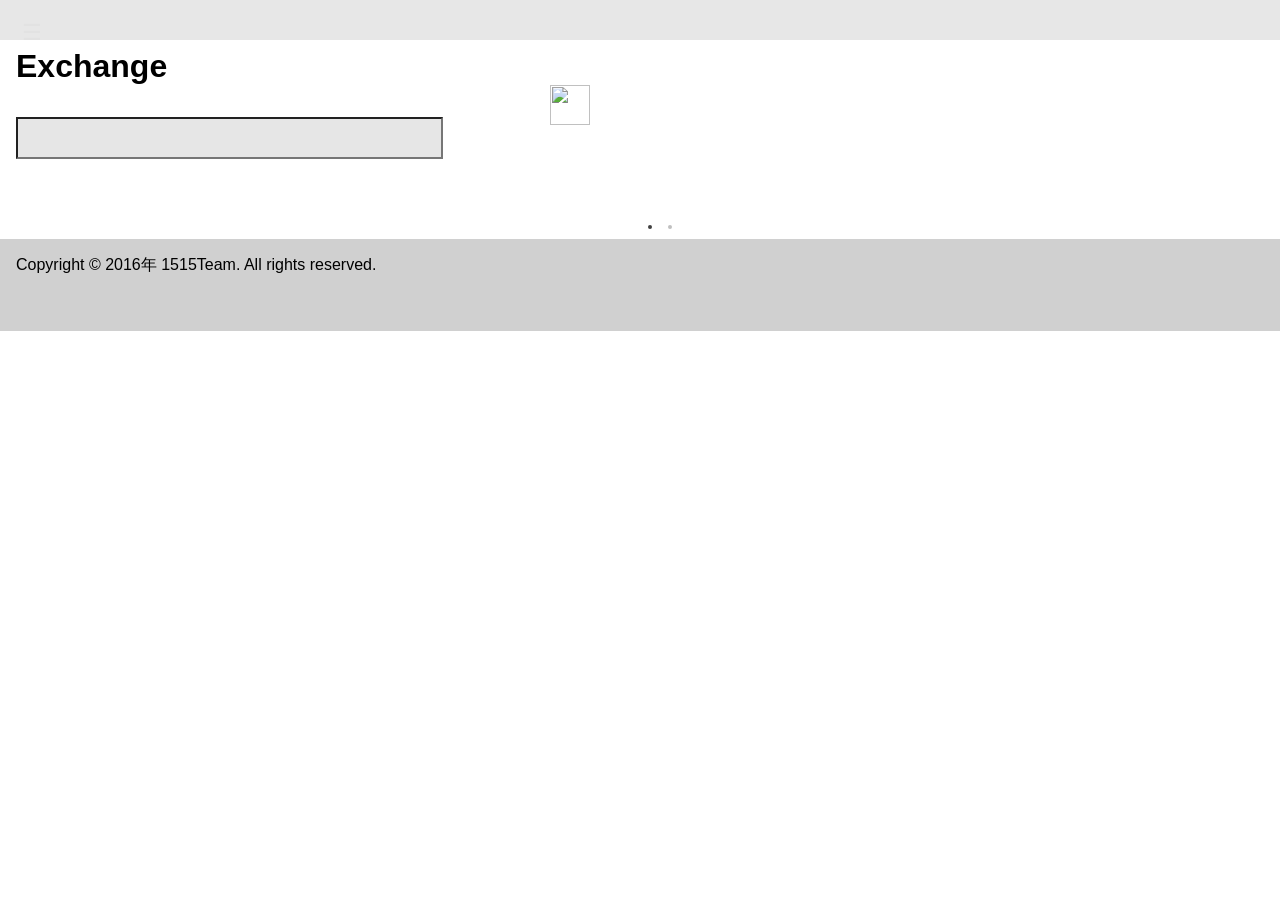
==== index.html @ 60e1af7b "giminey test commit01" ====
<!DOCTYPE html>
<html>
<head>
  <meta charset="utf-8">
  <meta name="viewport" content="width=device-width, initial-scale=1">
  <title>以物易物</title>
  <link rel="stylesheet" href="css/style.css">
  <script src="https://ajax.googleapis.com/ajax/libs/jquery/1.12.4/jquery.min.js"></script>
  <script src="js/jQery.js"></script>
  <script src="js/script-3.js"></script>     
  <script>
  $(window).load(function() {
    $('.blueberry').blueberry();
    });
  </script>
</head>

<body>
  <div id="mySidenav" class="sidenav">
    <a href="javascript:void(0)" class="closebtn" onclick="closeNav()">&times;</a>
    <a href="index.html">1515</a>
    <a href="index_1.html">Our Team</a>
    <a href="index_2.html">新增物品</a>
    <a>Q and A</a>
  </div>
  <div id="main">
    <div class="small" id="top">
    </div>
    	<h1 id="tt"><p>Exchange</p></h1>
    	<img id="search" src="http://www.century21.com.tw/mobile/images/menu/menu_search_page.png">
    	<input id="search-box" type="text" name="search-box" />
 
    <div class="blueberry">
      <ul class="slides">
        <li><img src="http://marktyrrell.com/labs/blueberry/img/slide3.jpg" /></li>
        <li><img src="http://marktyrrell.com/labs/blueberry/img/slide4.jpg" /></li>
      </ul>
    </div> 
    <span class="opennav" onclick="openNav()"> &#9776;</span>
  </div>

  <footer id="main">
      Copyright © 2016年 1515Team. All rights reserved.
  </footer>
</body>

</html>
---- css/style.css ----
body {
  margin:0;
  font-family: "Open Sans", sans-serif;
  width: 100%;
}
a{
  text-decoration:none;
}
a:hover{
  text-decoration:underline;
  /*background-color: #BEBEBE;*/
}
input{
  font-size: 30px;
  top:85px;
  left:600px;
}
.small{
  position:absolute;
  background: #d0d0d0; 
  top:0px;
  left:-5px;
  height:40px;
  width:1550px;
  opacity:0.5;
  z-index:-2;
}
.column{
  position:absolute;
  background: 	#FFFF93; 
  top:180px;
  left:50px;
  height:500px;
  width:300px;
  opacity:0.5;
  z-index:-2;

}
.bottom{
  position:absolute;
  background:	#000000; 
  top:700px;
  left:-5px;
  height:80px;
  width:1550px;

  z-index:-2;

}
.top{
  color:#7B7B7B;
  position:absolute;
  top:13px;
  opacity:1;
  z-index:-1;
}
#home{
  color:#7B7B7B;
  left:1270px;
}
#about{
  color:#7B7B7B;
  left:1330px;
}
#qa{
  color:#7B7B7B;
  left:1410px;
}
.tt{
  position:absolute;
  top:-10px;
  left:50px;
  font-size: 50px;
}
#text{
  position:absolute;
  top:500px;
  left:-5px;
}
#search-box {
  width: 400px;
  background: #E6E6E6 no-repeat 1px 1px;
  padding: 1px 1px 3px 22px;
}
#search{
  position:absolute;
  top:85px;
  left:550px;
  height:40px;
  width:40px;
  
}
.ph{
  position:absolute;
  top:180px;
  left:600px;
  height:400px;
  width:600px;
  z-index:-2;
}
.button1 {
  position:absolute;
  top:630px;
  left:775px;
  padding: 7px 7px;
  margin: 4px 10px;
  border-radius:999px; 
  border:2px DarkSalmon double;
  display:inline-block;
  background-color: burlywood;
}
.button2 {
  position:absolute;
  top:630px;
  left:800px;
  padding: 7px 7px;
  margin: 4px 10px;
  border-radius:999px;
  border:2px DarkSalmon double;
  display:inline-block;
  background-color:white;
}
.button3 {
  position:absolute;
  top:630px;
  left:825px;
  padding: 7px 7px;
  margin: 4px 10px;
  border-radius:999px;
  border:2px DarkSalmon double;
  display:inline-block;
  background-color:white;
}
.button4 {
  position:absolute;
  top:630px;
  left:850px;
  padding: 7px 7px;
  margin: 4px 10px;
  border-radius:999px;
  border:2px DarkSalmon double;
  display:inline-block;
  background-color:white;
}
.button5 {
  position:absolute;
  top:630px;
  left:875px;
  padding: 7px 7px;
  margin: 4px 10px;
  border-radius:999px;
  border:2px DarkSalmon double;
  display:inline-block;
  background-color:white;
}
.title{
  color:#7B7B7B;
  position:absolute;
  top: 60px;
  left:350px;
  font-family:cursive;
  font-size: 80px;
  opacity:1;
  z-index:-1;
}
#A{
  color:	#EAC100;
  top:49px;
  left:285px;
  font-size: 100px;
}
#S{
  color:	#000000;
  top:65px;
  left:580px;
  font-size: 100px;
}
.photo{
  position:absolute;
  height:300px;
  width:300px;
  z-index:-2;
}
.context{
  position:absolute;
  top:350px;
  left:800px;
  z-index:-2;
  font-family:cursive;
}
#num1{
  top:250px;
  left:450px;
}
#num11{
  top:350px;
}
#num2{
  top:600px;
  left:450px;
}
#num22{
  top:700px;
}
#num3{
  top:950px;
  left:450px;
}
#num33{
  top:1050px;
}
#num4{
  top:1300px;
  left:450px;
}
#num44{
  top:1400px;
}

#num5{
  top:1650px;
  left:450px;
}
#num55{
  top:1750px;
}

.opennav{
    font-size:22px;
    cursor:pointer;
    position:fixed;
    left:22px;
    top:20px;
    color:rgb(220, 220, 220,0.4);
}

.sidenav{
    height:100%;
    width:0;
    z-index:2;
    position:fixed;
    left:0;
    top:0;
    overflow-x:hidden;
    transition:0.4s;
    padding-top: 60px;
    background-color:#2f383f;
}

.sidenav a{
    padding:8px 8px 8px 32px;
    text-decoration:none;
    font-size:25px;
    color:#979c9f;
    transition:0.6s;
    display:block;
    font-family:sans-serif;
}

.sidenav a:hover, .offcanvas a:focus{
    color:gray;
}

.sidenav .closebtn {
    position: absolute;
    top: 0;
    right: 25px;
    font-size: 36px;
    margin-left: 50px;
}

@media screen and (max-height: 450px) {
  .sidenav {padding-top: 15px;}
  .sidenav a {font-size: 18px;}
}

#main {
    transition: margin-left .5s;
    padding: 16px;
}

.blueberry { margin: 0 auto; }
.blueberry .slides {
	display: block;
	position: relative;
	overflow: hidden;
}
.blueberry .slides li {
	position: absolute;
	top: 200px;
	left:100px;
  overflow: hidden;
}
.blueberry .slides li img {
	display: block;
	width: 100%;
	max-width: none;
}
.blueberry .slides li.active { display: block; position: relative; }
.blueberry .crop li img { width: auto; }

.blueberry .pager {
	height: 0;
	text-align: center;
}
.blueberry .pager li { display: inline-block; }
.blueberry .pager li a,
.blueberry .pager li a span {
	display: block;
	height: 4px;
	width: 4px;
}
.blueberry .pager li a {
	padding: 18px 8px;
	-webkit-border-radius: 6px;
	-moz-border-radius: 6px;
	-o-border-radius: 6px;
	-ms-border-radius: 6px;
	-khtml-border-radius: 6px;
	border-radius: 6px;

}
.blueberry .pager li a span {
	overflow: hidden;
	background: #c0c0c0;
	text-indent: -9999px;
	-webkit-border-radius: 2px;
	-moz-border-radius: 2px;
	-o-border-radius: 2px;
	-ms-border-radius: 2px;
	-khtml-border-radius: 2px;
	border-radius: 2px;

}
.blueberry .pager li.active a span { background: #404040; }

footer{
    display:block;
    background:white;
    position:relative;
    height:60px;
    margin-top:0;
    bottom:0;
    width:100%;
    margin:0;
    padding:10px;
    background-color:#d0d0d0;
}
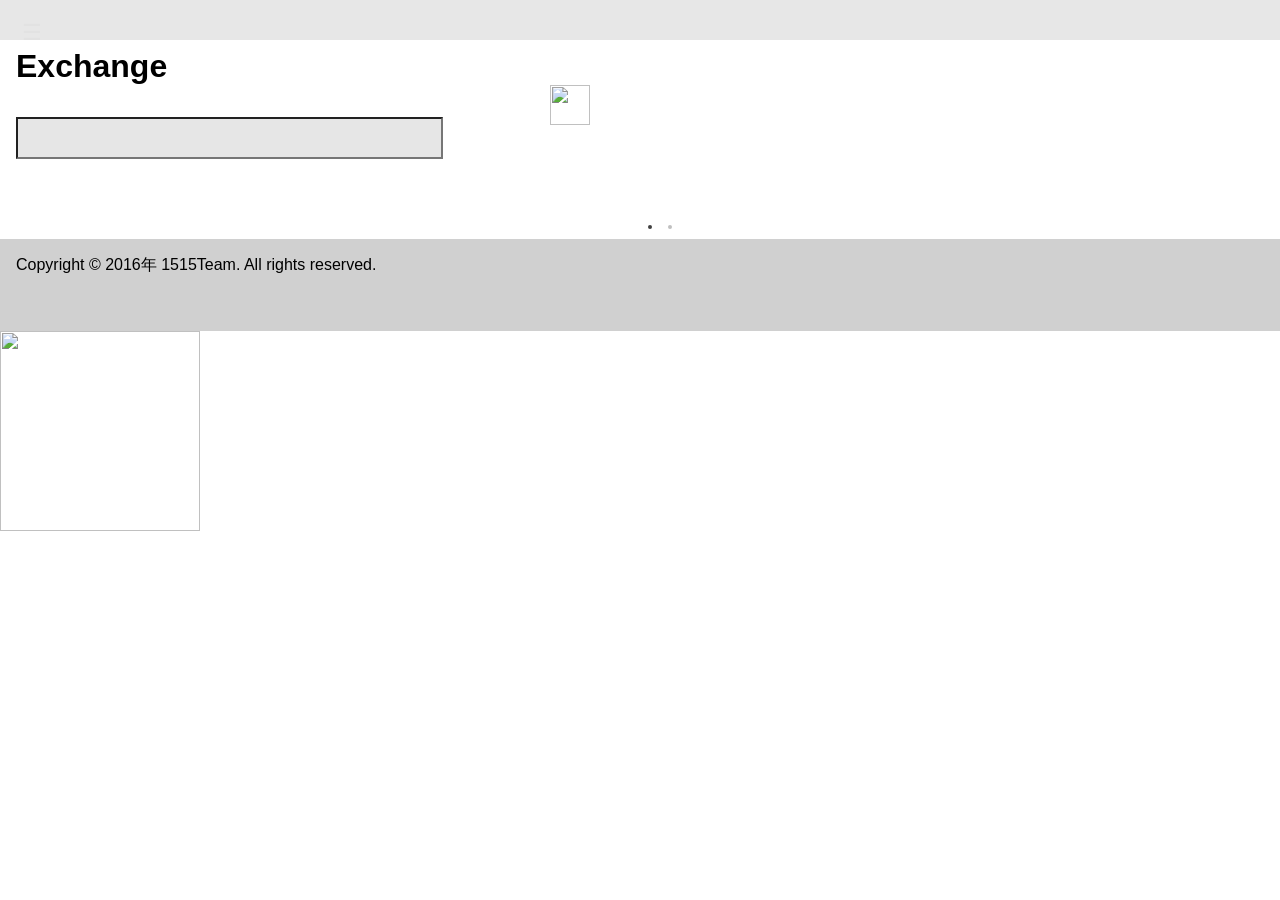
==== commit c6bcfbed: "Update index.html" ====
--- a/index.html
+++ b/index.html
@@ -12,6 +12,35 @@
   $(window).load(function() {
     $('.blueberry').blueberry();
     });
+    
+    // 當網頁載入完
+    $(window).load(function(){
+      var $win = $(window),
+          $ad = $('#abgne_float_ad').css('opacity', 0).show(),	// 讓廣告區塊變透明且顯示出來
+          _width = $ad.width(),
+          _height = $ad.height(),
+          _diffY = 20, _diffX = 20,	// 距離右及下方邊距
+          _moveSpeed = 800;	// 移動的速度
+
+      // 先把 #abgne_float_ad 移動到定點
+      $ad.css({
+        top: $(document).height(),
+        left: $win.width() - _width - _diffX,
+        opacity: 1
+      });
+
+      // 幫網頁加上 scroll 及 resize 事件
+      $win.bind('scroll resize', function(){
+        var $this = $(this);
+
+        // 控制 #abgne_float_ad 的移動
+        $ad.stop().animate({
+          top: $this.scrollTop() + $this.height() - _height - _diffY,
+          left: $this.scrollLeft() + $this.width() - _width - _diffX
+        }, _moveSpeed);
+      }).scroll();	// 觸發一次 scroll()
+    });
+    
   </script>
 </head>
 
@@ -42,6 +71,9 @@
   <footer id="main">
       Copyright © 2016年 1515Team. All rights reserved.
   </footer>
+  <div id="abgne_float_ad" >
+    <img src="http://dl.stickershop.line.naver.jp/products/0/0/1/1161549/android/stickers/6580136.png" width="200" height="200" />
+  </div>
 </body>
 
 </html>
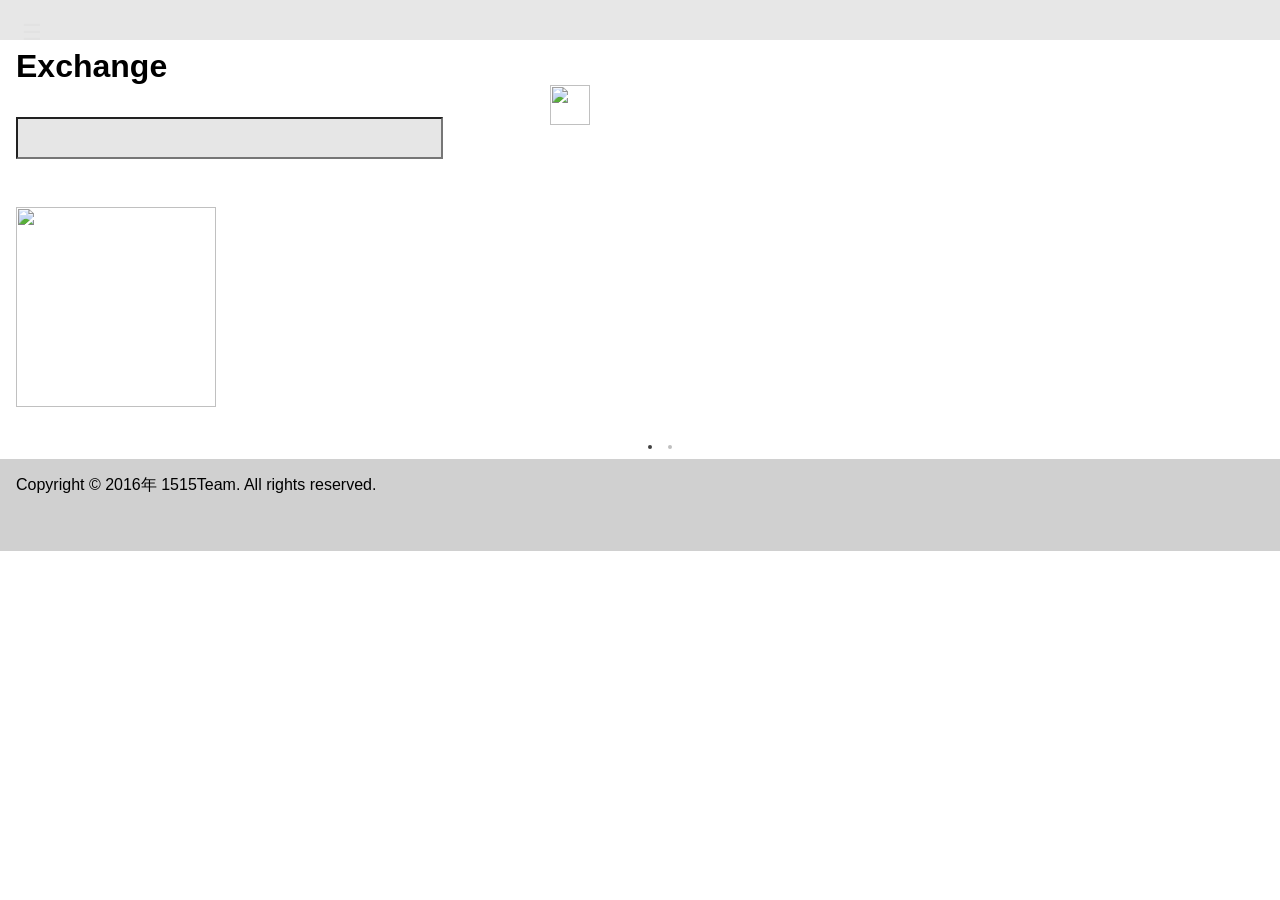
==== commit eea48071: "Update index.html" ====
--- a/index.html
+++ b/index.html
@@ -64,6 +64,9 @@
         <li><img src="http://marktyrrell.com/labs/blueberry/img/slide3.jpg" /></li>
         <li><img src="http://marktyrrell.com/labs/blueberry/img/slide4.jpg" /></li>
       </ul>
+        <div id="abgne_float_ad" >
+    <img src="http://dl.stickershop.line.naver.jp/products/0/0/1/1161549/android/stickers/6580136.png" width="200" height="200" />
+  </div>
     </div> 
     <span class="opennav" onclick="openNav()"> &#9776;</span>
   </div>
@@ -71,9 +74,6 @@
   <footer id="main">
       Copyright © 2016年 1515Team. All rights reserved.
   </footer>
-  <div id="abgne_float_ad" >
-    <img src="http://dl.stickershop.line.naver.jp/products/0/0/1/1161549/android/stickers/6580136.png" width="200" height="200" />
-  </div>
 </body>
 
 </html>
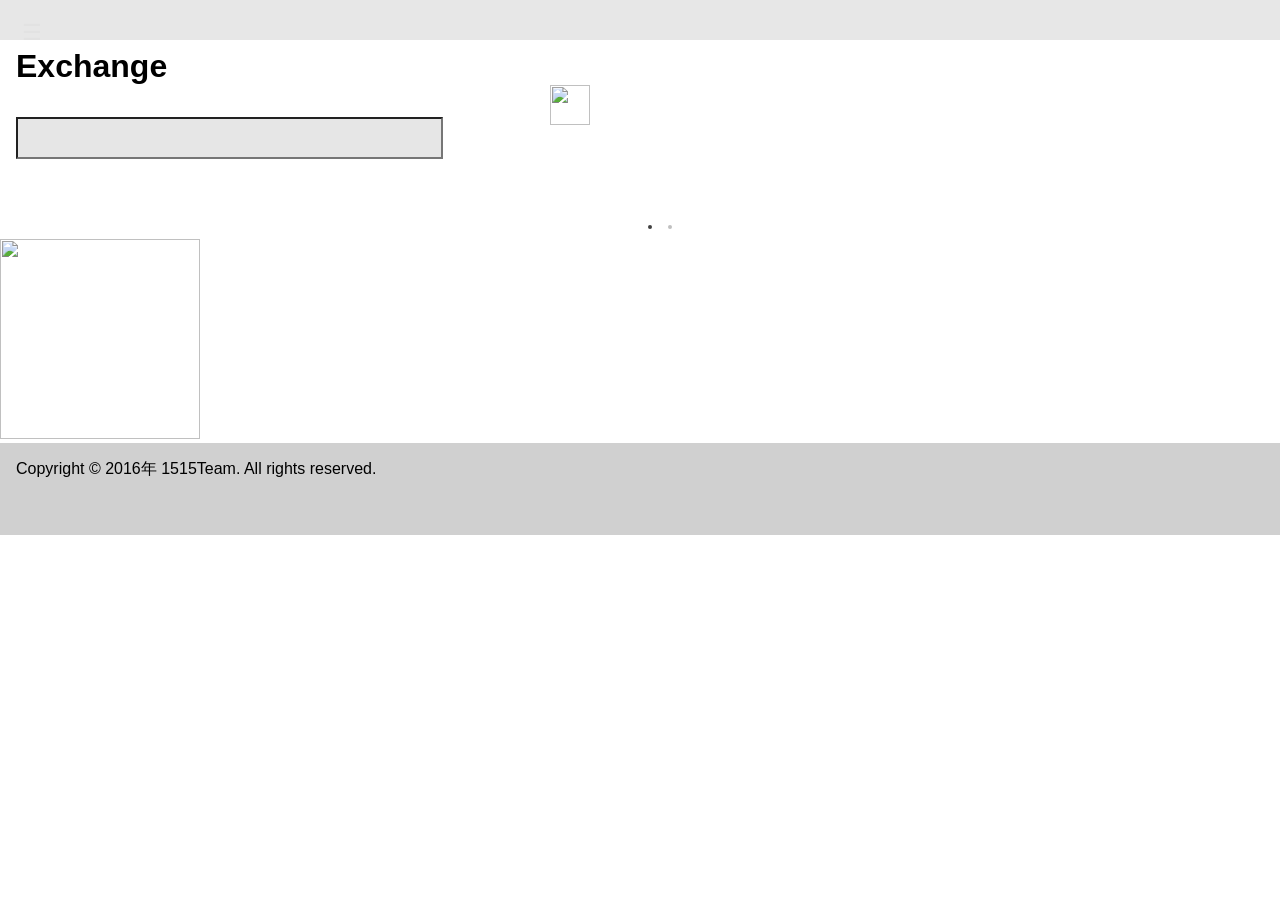
==== commit 73e52f98: "Update index.html" ====
--- a/index.html
+++ b/index.html
@@ -64,13 +64,12 @@
         <li><img src="http://marktyrrell.com/labs/blueberry/img/slide3.jpg" /></li>
         <li><img src="http://marktyrrell.com/labs/blueberry/img/slide4.jpg" /></li>
       </ul>
-        <div id="abgne_float_ad" >
-    <img src="http://dl.stickershop.line.naver.jp/products/0/0/1/1161549/android/stickers/6580136.png" width="200" height="200" />
-  </div>
     </div> 
     <span class="opennav" onclick="openNav()"> &#9776;</span>
   </div>
-
+  <div id="abgne_float_ad" >
+    <img src="http://dl.stickershop.line.naver.jp/products/0/0/1/1161549/android/stickers/6580136.png" width="200" height="200" />
+  </div>
   <footer id="main">
       Copyright © 2016年 1515Team. All rights reserved.
   </footer>
